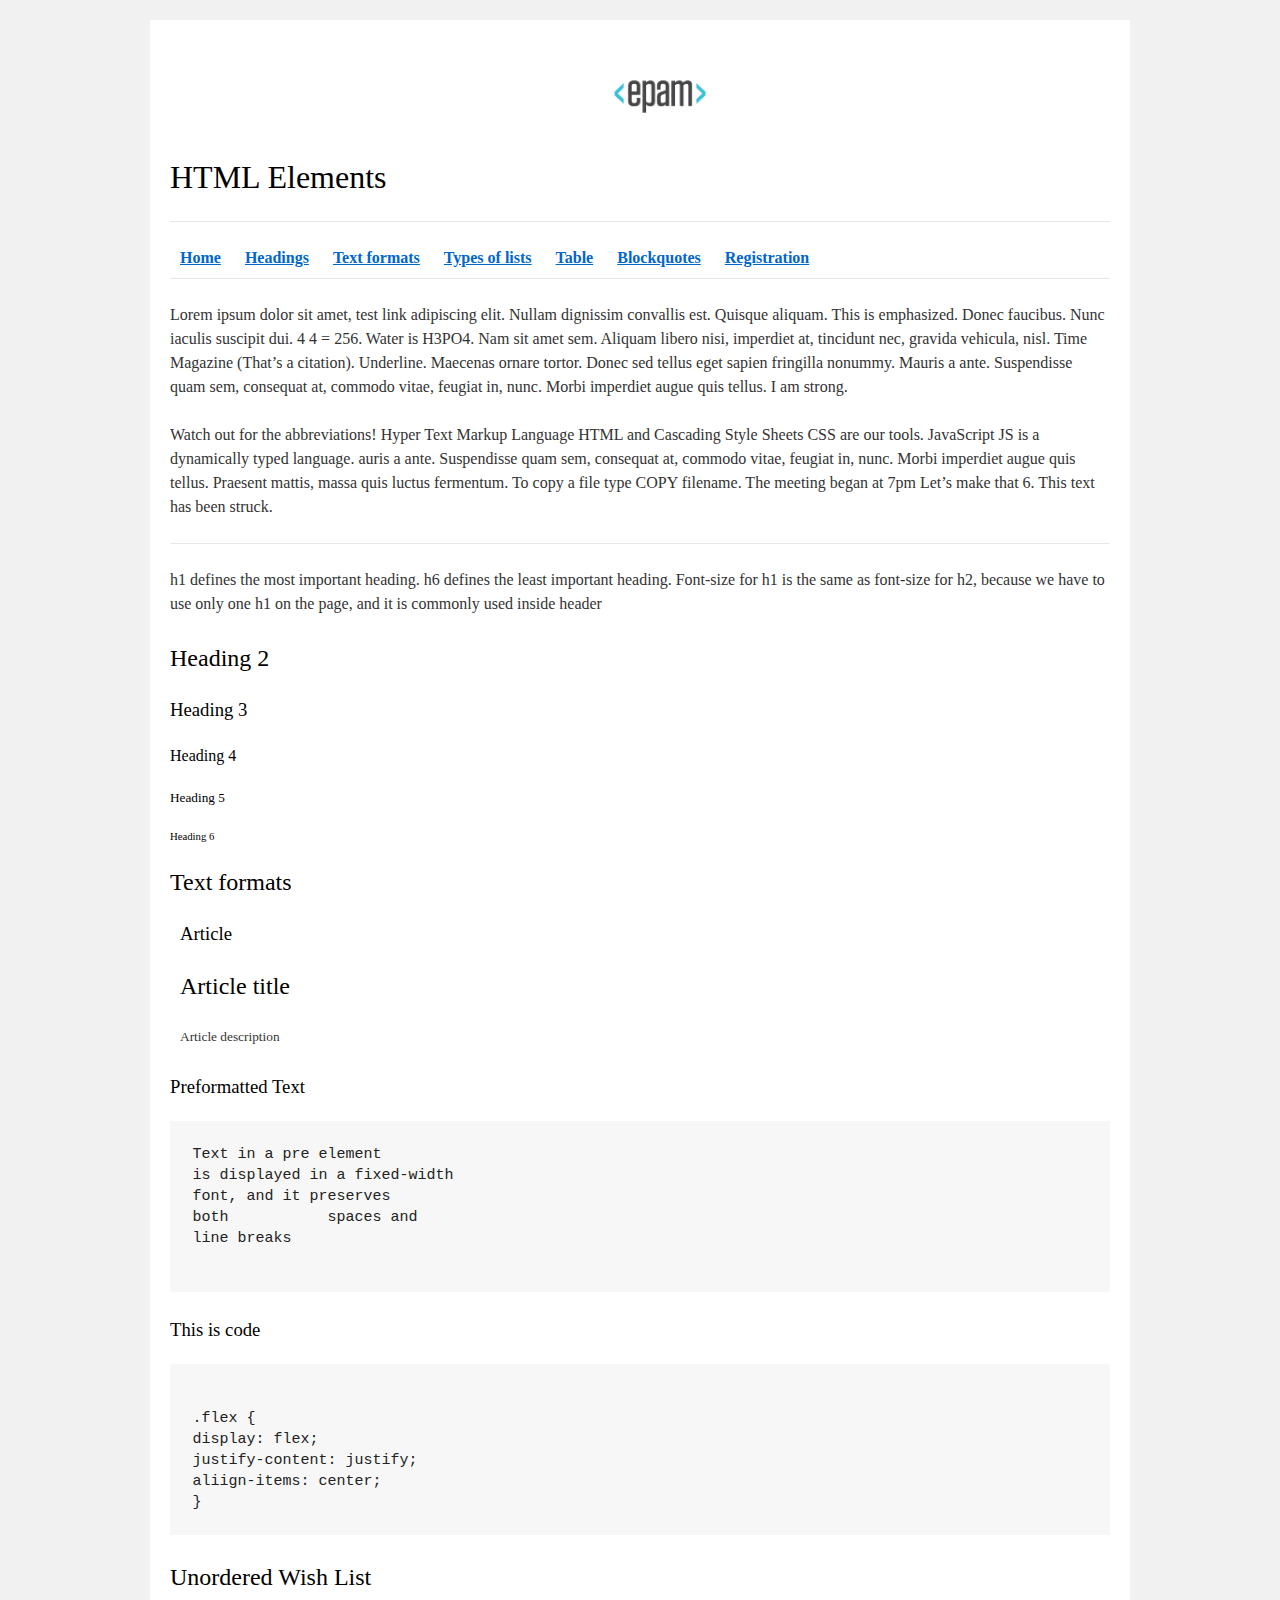
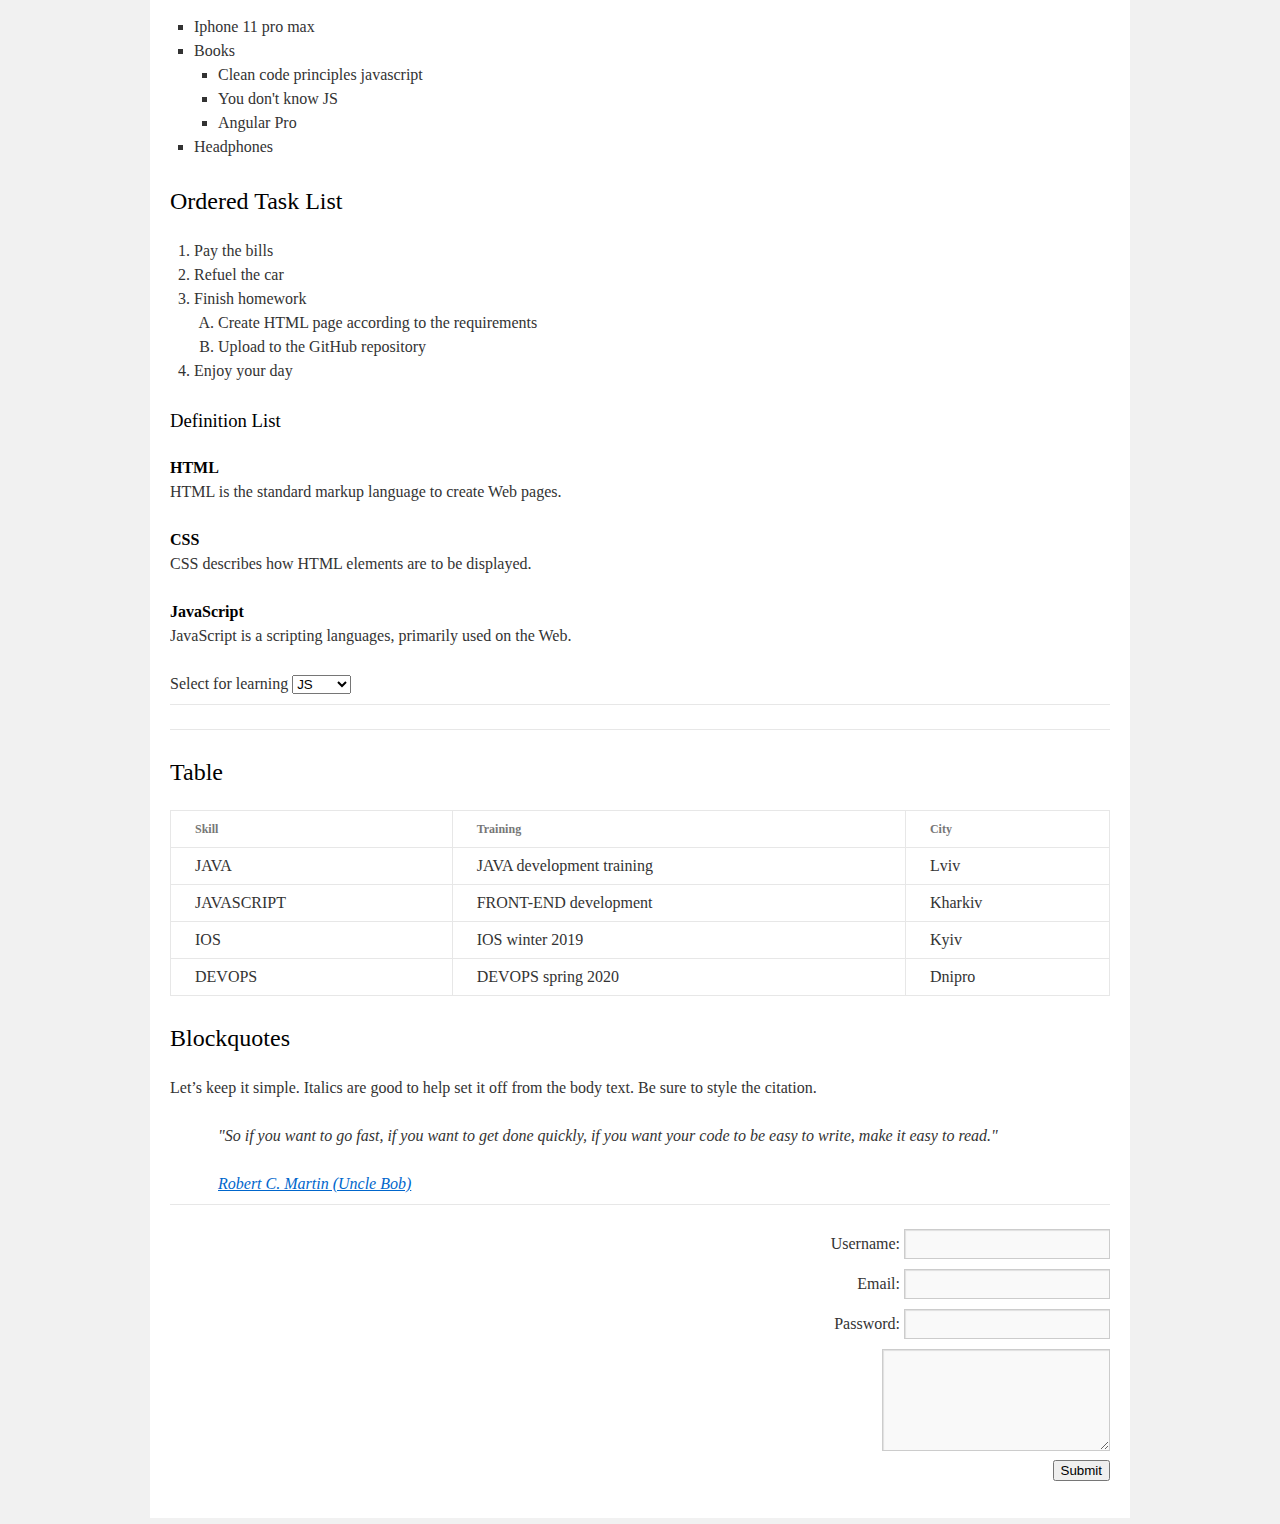
==== FL12_HW1/homework/index.html @ 39cb0911 "add form" ====
<!DOCTYPE html>
<html lang="en">

<head>
  <meta charset="utf-8">
  <title>HTML Basics</title>
  <link rel="stylesheet" href="style.css">
</head>

<body>
  <div id="wrapper">
    <div id="main">
      <div id="container">
        <div id="content" role="main">
          <!-- TODO: Content goes here -->
          <img src="logo.png" alt="logo">
          <h1>HTML Elements</h1>
          <hr>
          <nav>
            <a href="#"><b>Home</b></a>
            <a href="#"><b>Headings</b></a>
            <a href="#"><b>Text formats</b></a>
            <a href="#"><b>Types of lists</b></a>
            <a href="#"><b>Table</b></a>
            <a href="#"><b>Blockquotes</b></a>
            <a href="#"><b>Registration</b></a>
          </nav>
          <hr>
          <p>Lorem ipsum dolor sit amet,
            test link
            adipiscing elit.
            Nullam dignissim convallis est. Quisque aliquam.
            This is emphasized.
            Donec faucibus. Nunc iaculis suscipit dui. 4
            4 = 256.
            Water is H3PO4.
            Nam sit amet sem. Aliquam libero nisi, imperdiet at, tincidunt nec, gravida vehicula, nisl.
            Time Magazine
            (That’s a citation).
            Underline.
            Maecenas ornare tortor. Donec sed tellus eget sapien fringilla nonummy. Mauris a ante. Suspendisse quam sem,
            consequat at, commodo vitae, feugiat in, nunc. Morbi imperdiet augue quis tellus.
            I am strong.</p>
          <p>Watch out for the abbreviations!
            Hyper Text Markup Language HTML
            and
            Cascading Style Sheets CSS
            are our tools.
            JavaScript JS
            is a dynamically typed language.
            auris a ante. Suspendisse quam sem, consequat at, commodo vitae, feugiat in, nunc. Morbi imperdiet augue
            quis tellus. Praesent mattis, massa quis luctus fermentum. To copy a file type
            COPY
            filename.
            The meeting began at 7pm
            Let’s make that 6.
            This text has been struck.</p>
          <hr>
          <p>h1 defines the most important heading. h6 defines the least important heading. Font-size for h1 is the same
            as font-size for h2, because we have to use only one h1 on the page, and it is commonly used inside header
          </p>
          <h2>Heading 2</h2>
          <h3>Heading 3</h3>
          <h4>Heading 4</h4>
          <h5>Heading 5</h5>
          <h6>Heading 6</h6>
          <h2>Text formats</h2>
          <article>
            <h3>Article</h3>
            <h2>Article title</h2>
            <p><small>Article description</small></p>
          </article>
          <h3>Preformatted Text</h3>
          <pre>
Text in a pre element
is displayed in a fixed-width
font, and it preserves
both           spaces and
line breaks
                </pre>
          <h3>This is code</h3>
          <pre><samp>
.flex {
display: flex;
justify-content: justify;
aliign-items: center;
}
</samp></pre>
          <h2>Unordered Wish List</h2>
          <ul>
            <li>Iphone 11 pro max</li>
            <li>Books</li>
            <ul>
              <li>Clean code principles javascript</li>
              <li>You don't know JS</li>
              <li>Angular Pro</li>
            </ul>
            <li>Headphones</li>
          </ul>
          <h2>Ordered Task List</h2>
          <ol>
            <li>Pay the bills</li>
            <li>Refuel the car</li>
            <li>Finish homework</li>
            <ol type="A">
              <li>Create HTML page according to the requirements</li>
              <li>Upload to the GitHub repository</li>
            </ol>
            <li>Enjoy your day</li>
          </ol>
          <h3>Definition List</h3>
          <dl>
            <dt>HTML
            <dd>HTML is the standard markup language to create Web pages.
            <dt>CSS
            <dd>CSS describes how HTML elements are to be displayed.
            <dt>JavaScript
            <dd>JavaScript is a scripting languages, primarily used on the Web.
          </dl>
          <span>Select for learning</span>
          <select name="learning">
            <option value="JS" selected>JS</option>
            <option value="HTML">HTML</option>
            <option value="CSS">CSS</option>
          </select>
          <hr>
          <hr>
          <h2>Table</h2>
          <table border="1">
            <tr>
              <th>Skill</th>
              <th>Training</th>
              <th>City</th>
            </tr>
            <tr>
              <td>JAVA</td>
              <td>JAVA development training</td>
              <td>Lviv</td>
            </tr>
            <tr>
              <td>JAVASCRIPT</td>
              <td>FRONT-END development</td>
              <td>Kharkiv</td>
            </tr>
            <tr>
              <td>IOS</td>
              <td>IOS winter 2019</td>
              <td>Kyiv</td>
            </tr>
            <tr>
              <td>DEVOPS</td>
              <td>DEVOPS spring 2020</td>
              <td>Dnipro</td>
            </tr>
          </table>
          <h2>Blockquotes</h2>
          <p>Let’s keep it simple. Italics are good to help set it off from the body text. Be sure to style the
            citation.</p>
          <blockquote>
            <p>"So if you want to go fast, if you want to get done quickly, if you want your code to be easy to write,
              make it easy to read."</p>
            <a href="#">Robert C. Martin (Uncle Bob)</a>
          </blockquote>
          <hr>
          <form action="https://www.training.epam.ua/#!/Home" method="post">
            <label>Username:
              <input type="text" name="login">
            </label><br>
            <label>Email:
              <input type="email" name="email">
            </label><br>
            <label>Password:
              <input type="password" name="password">
            </label><br>
            <textarea name="text" rows="4" cols="23"></textarea><br>
            <button>Submit</button>
          </form>
        </div>
      </div>
    </div>
  </div>
</body>

</html>
---- FL12_HW1/homework/style.css ----
html,body,div,span,applet,object,iframe,h1,h2,h3,h4,h5,h6,p,blockquote,pre,a,abbr,acronym,address,big,cite,code,del,dfn,em,font,img,ins,kbd,q,s,samp,small,strike,strong,sub,sup,tt,var,b,u,i,center,dl,dt,dd,ol,ul,li,fieldset,form,label,legend,table,caption,tbody,tfoot,thead,tr,th,td{background:transparent;border:0;margin:0;padding:0;vertical-align:baseline}body{line-height:1}h1,h2,h3,h4,h5,h6{clear:both;font-weight:normal}ol,ul{list-style:none}blockquote{quotes:none}blockquote:before,blockquote:after{content:'';content:none}del{text-decoration:line-through}table{border-collapse:collapse;border-spacing:0}a img{border:0}#container{float:left;margin:0 -240px 0 0;width:100%}#primary,#secondary{float:right;overflow:hidden;width:220px}#secondary{clear:right}#footer{clear:both;width:100%}.one-column #content{margin:0 auto;width:640px}.single-attachment #content{margin:0 auto;width:900px}body,input,textarea,.page-title span,.pingback a.url{font-family:Georgia,"Bitstream Charter",serif}h3#comments-title,h3#reply-title,#access .menu,#access div.menu ul,#cancel-comment-reply-link,.form-allowed-tags,#site-info,#site-title,#wp-calendar,.comment-meta,.comment-body tr th,.comment-body thead th,.entry-content label,.entry-content tr th,.entry-content thead th,.entry-meta,.entry-title,.entry-utility,#respond label,.navigation,.page-title,.pingback p,.reply,.widget-title,.wp-caption-text{font-family:"Helvetica Neue",Arial,Helvetica,"Nimbus Sans L",sans-serif}input[type="submit"]{font-family:"Helvetica Neue",Arial,Helvetica,"Nimbus Sans L",sans-serif}pre{font-family:"Courier 10 Pitch",Courier,monospace}code{font-family:Monaco,Consolas,"Andale Mono","DejaVu Sans Mono",monospace}#access .menu-header,div.menu,#colophon,#branding,#main,#wrapper{margin:0 auto;width:940px}#wrapper{background:#fff;margin-top:20px;padding:0 20px}#footer-widget-area{overflow:hidden}#footer-widget-area .widget-area{float:left;margin-right:20px;width:220px}#footer-widget-area #fourth{margin-right:0}#site-info{float:left;font-size:14px;font-weight:bold;width:700px}#site-generator{float:right;width:220px}body{background:#f1f1f1}body,input,textarea{color:#666;font-size:12px;line-height:18px}hr{background-color:#e7e7e7;border:0;clear:both;height:1px;margin-bottom:18px}p{margin-bottom:18px}ul{list-style:square;margin:0 0 18px 1.5em}ol{list-style:decimal;margin:0 0 18px 1.5em}ol ol{list-style:upper-alpha}ol ol ol{list-style:lower-roman}ol ol ol ol{list-style:lower-alpha}ul ul,ol ol,ul ol,ol ul{margin-bottom:0}dl{margin:0 0 24px 0}dt{font-weight:bold}dd{margin-bottom:18px}strong{font-weight:bold}cite,em,i{font-style:italic}big{font-size:131.25%}ins{background:#ffc;text-decoration:none}blockquote{font-style:italic;padding:0 3em}blockquote cite,blockquote em,blockquote i{font-style:normal}pre{background:#f7f7f7;color:#222;line-height:18px;margin-bottom:18px;overflow:auto;padding:1.5em}abbr,acronym{cursor:help}sup,sub{height:0;line-height:1;position:relative;vertical-align:baseline}sup{bottom:1ex}sub{top:.5ex}small{font-size:smaller}input{margin-bottom:10px}input[type="text"],input[type="password"],input[type="email"],input[type="url"],input[type="number"],textarea{background:#f9f9f9;border:1px solid #ccc;box-shadow:inset 1px 1px 1px rgba(0,0,0,0.1);-moz-box-shadow:inset 1px 1px 1px rgba(0,0,0,0.1);-webkit-box-shadow:inset 1px 1px 1px rgba(0,0,0,0.1);padding:2px}a:link{color:#06c}a:visited{color:#743399}a:active,a:hover{color:#ff4b33}.screen-reader-text{clip:rect(1px,1px,1px,1px);overflow:hidden;position:absolute !important;height:1px;width:1px}#header{padding:30px 0 0 0}#site-title{float:left;font-size:30px;line-height:36px;margin:0 0 18px 0;width:700px}#site-title a{color:#000;font-weight:bold;text-decoration:none}#site-description{color:#000;clear:right;float:right;font-style:italic;margin:15px 0 18px 0;opacity:.65;width:220px}#branding img{border-top:4px solid #000;border-bottom:1px solid #000;display:block;float:left}#access{background:#000;display:block;float:left;margin:0 auto;width:940px}#access .menu-header,div.menu{font-size:13px;margin-left:12px;width:928px}#access .menu-header ul,div.menu ul{list-style:none;margin:0}#access .menu-header li,div.menu li{float:left;position:relative}#access a{color:#aaa;display:block;line-height:38px;padding:0 10px;text-decoration:none}#access ul ul{box-shadow:0 3px 3px rgba(0,0,0,0.2);-moz-box-shadow:0 3px 3px rgba(0,0,0,0.2);-webkit-box-shadow:0 3px 3px rgba(0,0,0,0.2);display:none;position:absolute;top:38px;left:0;float:left;width:180px;z-index:99999}#access ul ul li{min-width:180px}#access ul ul ul{left:100%;top:0}#access ul ul a{background:#333;line-height:1em;padding:10px;width:160px;height:auto}#access li:hover>a,#access ul ul:hover>a{background:#333;color:#fff}#access ul li:hover>ul{display:block}#access ul li.current_page_item>a,#access ul li.current_page_ancestor>a,#access ul li.current-menu-ancestor>a,#access ul li.current-menu-item>a,#access ul li.current-menu-parent>a{color:#fff}* html #access ul li.current_page_item a,* html #access ul li.current_page_ancestor a,* html #access ul li.current-menu-ancestor a,* html #access ul li.current-menu-item a,* html #access ul li.current-menu-parent a,* html #access ul li a:hover{color:#fff}#main{clear:both;overflow:hidden;padding:40px 0 0 0}#content{margin-bottom:36px}#content,#content input,#content textarea{color:#333;font-size:16px;line-height:24px}#content p,#content ul,#content ol,#content dd,#content pre,#content hr{margin-bottom:24px}#content ul ul,#content ol ol,#content ul ol,#content ol ul{margin-bottom:0}#content pre,#content kbd,#content tt,#content var{font-size:15px;line-height:21px}#content code{font-size:13px}#content dt,#content th{color:#000}#content h1,#content h2,#content h3,#content h4,#content h5,#content h6{color:#000;line-height:1.5em;margin:0 0 20px 0}#content table{border:1px solid #e7e7e7;margin:0 -1px 24px 0;text-align:left;width:100%}#content tr th,#content thead th{color:#777;font-size:12px;font-weight:bold;line-height:18px;padding:9px 24px;border-right:1px solid #e7e7e7}#content tr td{border-top:1px solid #e7e7e7;padding:6px 24px;border-right:1px solid #e7e7e7}#content tr.odd td{background:#f2f7fc}.hentry{margin:0 0 48px 0}.home .sticky{background:#f2f7fc;border-top:4px solid #000;margin-left:-20px;margin-right:-20px;padding:18px 20px}.single .hentry{margin:0 0 36px 0}.page-title{color:#000;font-size:14px;font-weight:bold;margin:0 0 36px 0}.page-title span{color:#333;font-size:16px;font-style:italic;font-weight:normal}.page-title a:link,.page-title a:visited{color:#777;text-decoration:none}.page-title a:active,.page-title a:hover{color:#ff4b33}#content .entry-title{color:#000;font-size:21px;font-weight:bold;line-height:1.3em;margin-bottom:0}.entry-title a:link,.entry-title a:visited{color:#000;text-decoration:none}.entry-title a:active,.entry-title a:hover{color:#ff4b33}.entry-meta{color:#777;font-size:12px}.entry-meta abbr,.entry-utility abbr{border:0}.entry-meta abbr:hover,.entry-utility abbr:hover{border-bottom:1px dotted #666}.single-author .by-author{position:absolute !important;clip:rect(1px 1px 1px 1px);clip:rect(1px,1px,1px,1px)}.entry-content,.entry-summary{clear:both;padding:12px 0 0 0}.entry-content .more-link{white-space:nowrap}#content .entry-summary p:last-child{margin-bottom:12px}.entry-content fieldset{border:1px solid #e7e7e7;margin:0 0 24px 0;padding:24px}.entry-content fieldset legend{background:#fff;color:#000;font-weight:bold;padding:0 24px}.entry-content input{margin:0 0 24px 0}.entry-content input.file,.entry-content input.button{margin-right:24px}.entry-content label{color:#777;font-size:12px}.entry-content select{margin:0 0 24px 0}.entry-content sup,.entry-content sub{font-size:10px}.entry-content blockquote.left{float:left;margin-left:0;margin-right:24px;text-align:right;width:33%}.entry-content blockquote.right{float:right;margin-left:24px;margin-right:0;text-align:left;width:33%}.page-link{clear:both;color:#000;font-weight:bold;line-height:48px;word-spacing:.5em}.page-link a:link,.page-link a:visited{background:#f1f1f1;color:#333;font-weight:normal;padding:.5em .75em;text-decoration:none}.home .sticky .page-link a{background:#d9e8f7}.page-link a:active,.page-link a:hover{color:#ff4b33}body.page .edit-link{clear:both;display:block}#entry-author-info{background:#f2f7fc;border-top:4px solid #000;clear:both;font-size:14px;line-height:20px;margin:24px 0;overflow:hidden;padding:18px 20px}#entry-author-info #author-avatar{background:#fff;border:1px solid #e7e7e7;float:left;height:60px;margin:0 -104px 0 0;padding:11px}#entry-author-info #author-description{float:left;margin:0 0 0 104px}#entry-author-info h2{color:#000;font-size:100%;font-weight:bold;margin-bottom:0}.entry-utility{clear:both;color:#777;font-size:12px;line-height:18px}.entry-meta a,.entry-utility a{color:#777}.entry-meta a:hover,.entry-utility a:hover{color:#ff4b33}#content .video-player{padding:0}.format-standard .wp-video,.format-standard .wp-audio-shortcode,.format-audio .wp-audio-shortcode,.format-standard .video-player{margin-bottom:24px}.home #content .format-aside p,.home #content .category-asides p{font-size:14px;line-height:20px;margin-bottom:10px;margin-top:0}.format-gallery .size-thumbnail img,.category-gallery .size-thumbnail img{border:10px solid #f1f1f1;margin-bottom:0}.format-gallery .gallery-thumb,.category-gallery .gallery-thumb{float:left;margin-right:20px;margin-top:-4px}.home #content .format-gallery .entry-utility,.home #content .category-gallery .entry-utility{padding-top:4px}.attachment .entry-content .entry-caption{font-size:140%;margin-top:24px}.attachment .entry-content .nav-previous a:before{content:'\2190\00a0'}.attachment .entry-content .nav-next a:after{content:'\00a0\2192'}#content img.size-auto,#content img.size-full,#content img.size-large,#content img.size-medium,#content .entry-attachment img,#content .widget-container img{max-width:100%;height:auto}#ie8 #content img.size-auto,#ie8 #content img.size-full,#ie8 #content img.size-large,#ie8 #content img.size-medium,#ie8 #content .entry-attachment img{width:auto}.alignleft,img.alignleft{display:inline;float:left;margin-right:24px;margin-top:4px}.alignright,img.alignright{display:inline;float:right;margin-left:24px;margin-top:4px}.aligncenter,img.aligncenter{clear:both;display:block;margin-left:auto;margin-right:auto}img.alignleft,img.alignright,img.aligncenter{margin-bottom:12px}.wp-caption{background:#f1f1f1;line-height:18px;margin-bottom:20px;max-width:100%;padding:4px;text-align:center}.wp-caption img{margin:5px 5px 0;max-width:622px}.wp-caption p.wp-caption-text{color:#777;font-size:12px;margin:5px}.wp-smiley{margin:0}.gallery{margin:0 auto 18px}.gallery .gallery-item{float:left;margin-top:0;text-align:center}.gallery-columns-1 .gallery-item{width:100%}.gallery-columns-2 .gallery-item{width:50%}.gallery-columns-3 .gallery-item{width:33%}.gallery-columns-4 .gallery-item{width:25%}.gallery-columns-5 .gallery-item{width:20%}.gallery-columns-6 .gallery-item{width:16%}.gallery-columns-7 .gallery-item{width:14%}.gallery-columns-8 .gallery-item{width:12%}.gallery-columns-9 .gallery-item{width:11%}.gallery-columns-1 img{max-width:620px}.gallery-columns-2 img{max-width:288px}.gallery-columns-3 img{max-width:177px}.gallery-columns-4 img{max-width:122px}.gallery-columns-5 img{max-width:88px}.gallery-columns-6 img{max-width:66px}.gallery-columns-7 img{max-width:50px}.gallery-columns-8 img{max-width:39px}.gallery-columns-9 img{max-width:29px}.gallery-item img{height:auto}.gallery-columns-2 .attachment-medium{max-width:92%;height:auto}.gallery-columns-4 .attachment-thumbnail{max-width:84%;height:auto}.gallery .gallery-caption{color:#777;font-size:12px;margin:0 0 12px}.gallery dl{margin:0}.gallery img{border:10px solid #f1f1f1}.gallery br+br{display:none}#content .entry-attachment img{display:block;margin:0 auto}.navigation{color:#777;font-size:12px;line-height:18px;overflow:hidden}.navigation a:link,.navigation a:visited{color:#777;text-decoration:none}.navigation a:active,.navigation a:hover{color:#ff4b33}.nav-previous{float:left;width:50%}.nav-next{float:right;text-align:right;width:50%}#nav-above{margin:0 0 18px 0}#nav-above{display:none}.paged #nav-above,.single #nav-above{display:block}#nav-below{margin:-18px 0 0 0}#comments{clear:both}#comments .navigation{padding:0 0 18px 0}h3#comments-title,h3#reply-title{color:#000;font-size:20px;font-weight:bold;margin-bottom:0}h3#comments-title{padding:24px 0}.commentlist{list-style:none;margin:0}.commentlist li.comment{border-bottom:1px solid #e7e7e7;line-height:24px;margin:0 0 24px 0;padding:0 0 0 56px;position:relative}.commentlist li:last-child{border-bottom:0;margin-bottom:0}#comments .comment-body ul,#comments .comment-body ol{margin-bottom:18px}#comments .comment-body p:last-child{margin-bottom:6px}#comments .comment-body blockquote p:last-child{margin-bottom:24px}.commentlist ol{list-style:decimal}.commentlist .avatar{position:absolute;top:4px;left:0}.comment-author cite{color:#000;font-style:normal;font-weight:bold}.comment-author .says{font-style:italic}.comment-meta{font-size:12px;margin:0 0 18px 0}.comment-meta a:link,.comment-meta a:visited{color:#777;text-decoration:none}.comment-meta a:active,.comment-meta a:hover{color:#ff4b33}.commentlist .bypostauthor>div{background:#f2f7fc;border-top:4px solid #000;margin-bottom:10px;padding:10px 0 0 20px}.reply{font-size:12px;padding:0 0 24px 0}.reply a,a.comment-edit-link{color:#777}.reply a:hover,a.comment-edit-link:hover{color:#ff4b33}.commentlist .children{list-style:none;margin:0}.commentlist .children li{border:0;margin:0}.nopassword,.nocomments{display:none}#comments .pingback{border-bottom:1px solid #e7e7e7;margin-bottom:18px;padding-bottom:18px}.commentlist li.comment+li.pingback{margin-top:-6px}#comments .pingback p{color:#777;display:block;font-size:12px;line-height:18px;margin:0}#comments .pingback .url{font-size:13px;font-style:italic}input[type="submit"]{color:#333}form{text-align:right}input{width:200px}#respond{border-top:1px solid #e7e7e7;margin:24px 0;overflow:hidden;position:relative}#respond p{margin:0}#respond .comment-notes{margin-bottom:1em}.form-allowed-tags{line-height:1em}.children #respond{margin:0 48px 0 0}h3#reply-title{margin:18px 0}#comments-list #respond{margin:0 0 18px 0}#comments-list ul #respond{margin:0}#cancel-comment-reply-link{font-size:12px;font-weight:normal;line-height:18px}#respond .required{color:#ff4b33;font-weight:bold}#respond label{color:#777;font-size:12px}#respond input{margin:0 0 9px;width:98%}#respond textarea{width:98%}#respond .form-allowed-tags{color:#777;font-size:12px;line-height:18px}#respond .form-allowed-tags code{font-size:11px}#respond .form-submit{margin:12px 0}#respond .form-submit input{font-size:14px;width:auto}.widget-area ul{list-style:none;margin-left:0}.widget-area ul ul{list-style:square;margin-left:1.3em}.widget-area select{max-width:100%}.widget_search #s{width:60%}.widget_search label{display:none}.widget-container{word-wrap:break-word;-webkit-hyphens:auto;-moz-hyphens:auto;hyphens:auto;margin:0 0 18px 0}.widget-container .wp-caption img{margin:auto}.widget-container.widget_image .wp-caption{width:auto}.widget-container.widget_image .wp-caption img{margin-left:-8px}.widget-title{color:#222;font-size:14px;font-weight:bold}.widget-area a:link,.widget-area a:visited{text-decoration:none}.widget-area a:active,.widget-area a:hover{text-decoration:underline}.widget-area .entry-meta{font-size:11px}#wp_tag_cloud div{line-height:1.6em}#wp-calendar{width:100%}#wp-calendar caption{color:#222;font-size:14px;font-weight:bold;padding-bottom:4px;text-align:left}#wp-calendar thead{font-size:11px}#wp-calendar tbody{color:#aaa}#wp-calendar tbody td{background:#f5f5f5;border:1px solid #fff;padding:3px 0 2px;text-align:center}#wp-calendar tbody .pad{background:0}#wp-calendar tfoot #next{text-align:right}.widget_rss a.rsswidget{color:#000}.widget_rss a.rsswidget:hover{color:#ff4b33}.widget_rss .widget-title img{width:11px;height:11px}#main .widget-area ul{margin-left:0;padding:0 20px 0 0}#main .widget-area ul ul{border:0;margin-left:1.3em;padding:0}#main .widget-container.music-player ul{margin:0}#footer{margin-bottom:20px}#colophon{border-top:4px solid #000;margin-top:-4px;overflow:hidden;padding:18px 0}#site-info{font-weight:bold}#site-info a{color:#000;text-decoration:none}#site-generator{font-style:italic;position:relative}#site-generator a{background:url(images/wordpress.png) center left no-repeat;color:#666;display:inline-block;line-height:16px;padding-left:20px;text-decoration:none}#site-generator a:hover{text-decoration:underline}img#wpstats{display:block;margin:0 auto 10px}pre{-webkit-text-size-adjust:140%}code{-webkit-text-size-adjust:160%}#access,.entry-meta,.entry-utility,.navigation,.widget-area{-webkit-text-size-adjust:120%}#site-description{-webkit-text-size-adjust:none}@media print{body{background:none !important}#wrapper{clear:both !important;display:block !important;float:none !important;position:relative !important}#header{border-bottom:2pt solid #000;padding-bottom:18pt}#colophon{border-top:2pt solid #000}#site-title,#site-description{float:none;line-height:1.4em;margin:0;padding:0}#site-title{font-size:13pt}.entry-content{font-size:14pt;line-height:1.6em}.entry-title{font-size:21pt}#access,#branding img,#respond,.comment-edit-link,.edit-link,.navigation,.page-link,.widget-area{display:none !important}#container,#header,#footer{margin:0;width:100%}#content,.one-column #content{margin:24pt 0 0;width:100%}.wp-caption p{font-size:11pt}#site-info,#site-generator{float:none;width:auto}#colophon{width:auto}img#wpstats{display:none}#site-generator a{margin:0;padding:0}#entry-author-info{border:1px solid #e7e7e7}#main{display:inline}.home .sticky{border:0}}img{width:140px;vertical-align:middle;display:block;margin:0 auto;margin-left:calc(50% - 50px);margin-bottom:20px}nav>a{padding:10px;color:#0279c1}nav>a b:hover{color:#00527a}nav>a:visited{color:#0279c1}article{padding-left:10px}footer{margin-top:20px;padding:40px 20px;text-align:center;background:#3333}
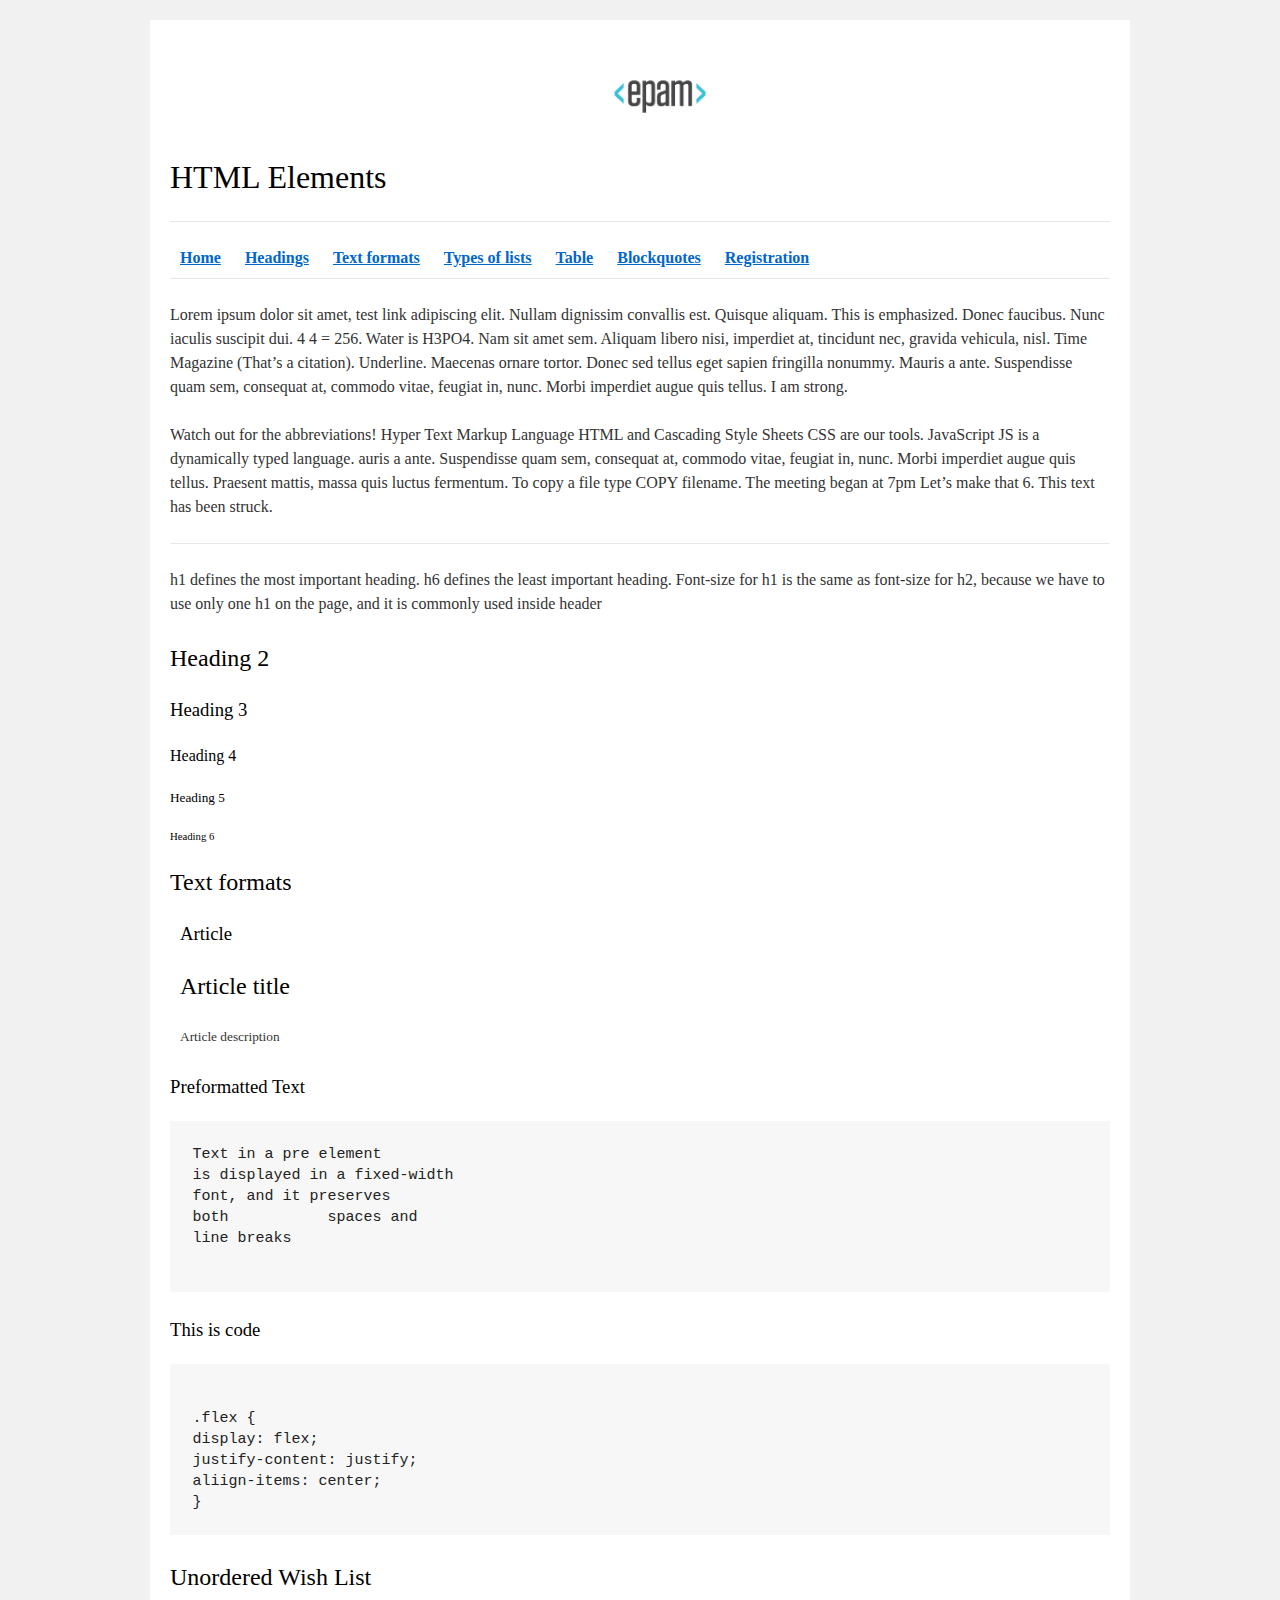
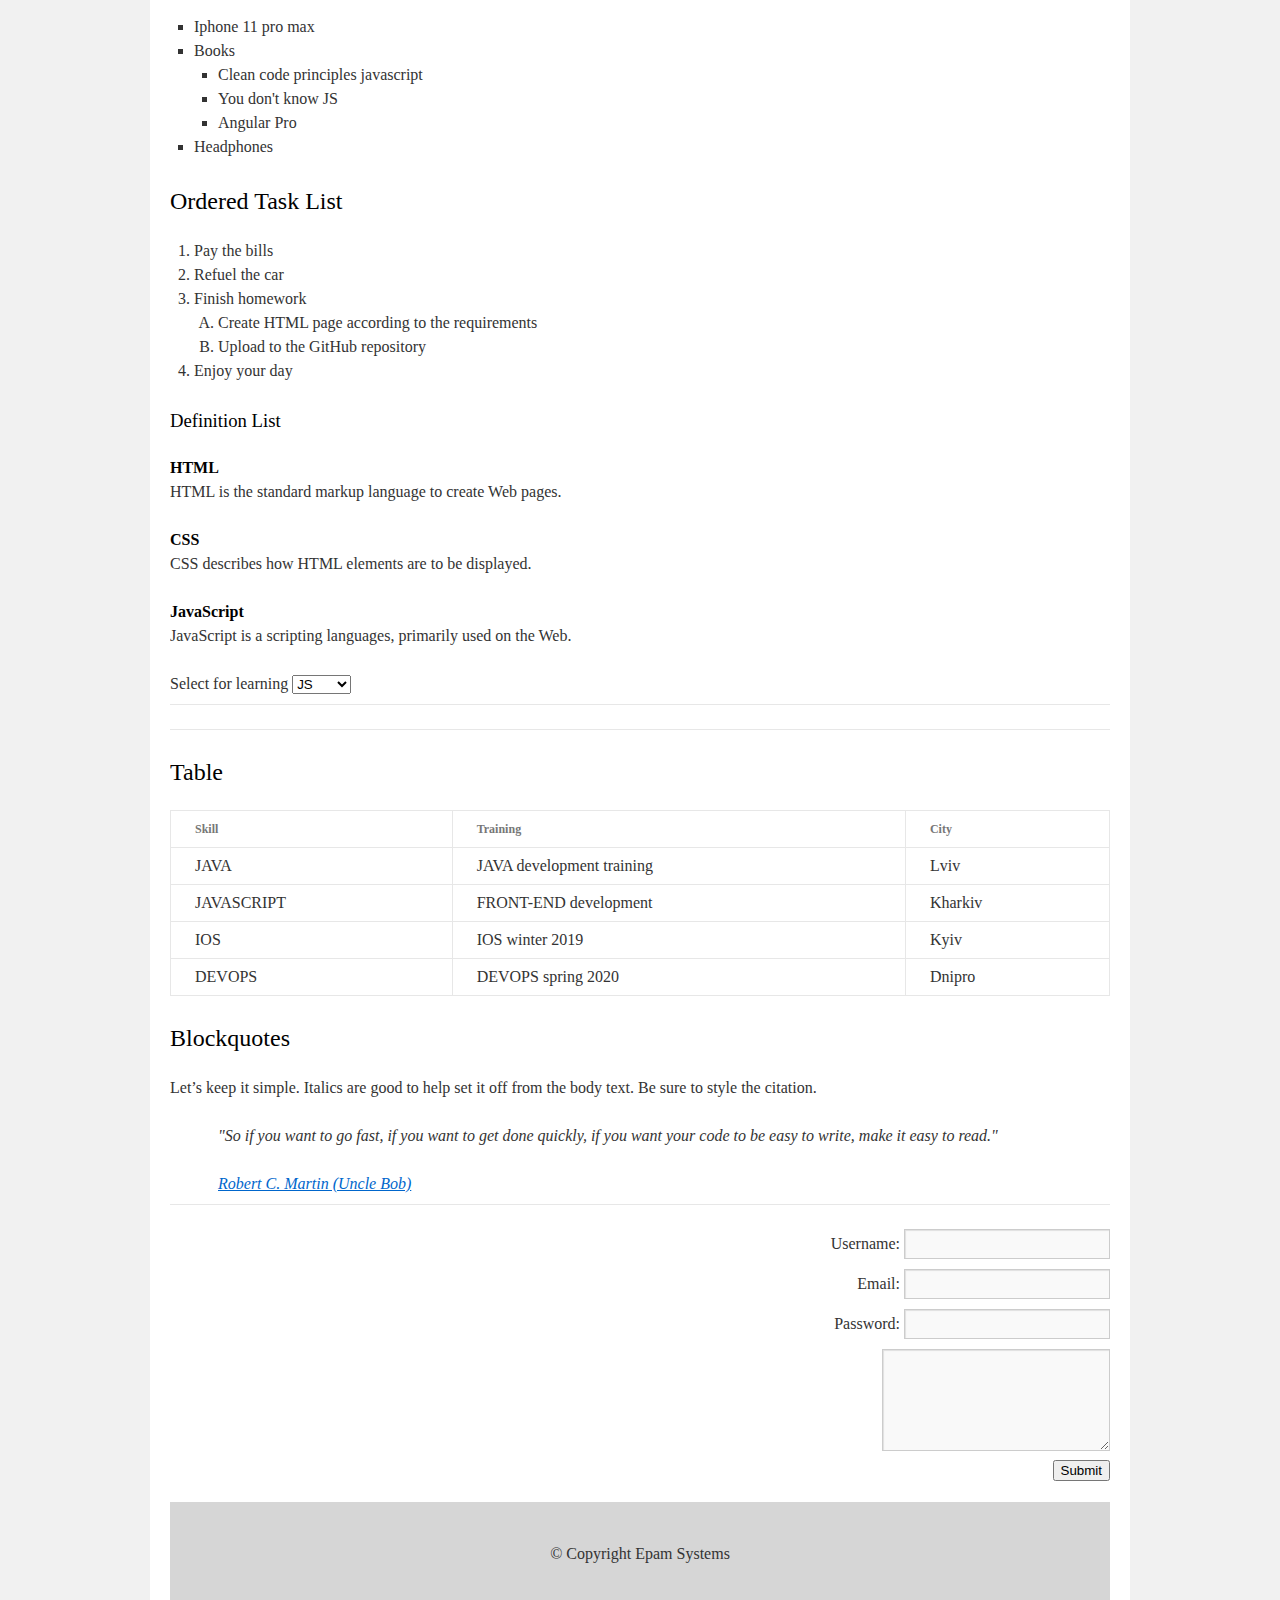
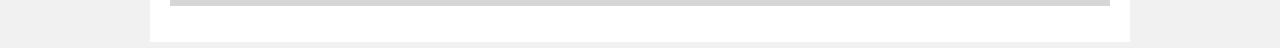
==== commit 9913377a: "add footer" ====
--- a/FL12_HW1/homework/index.html
+++ b/FL12_HW1/homework/index.html
@@ -175,6 +175,9 @@
             <textarea name="text" rows="4" cols="23"></textarea><br>
             <button>Submit</button>
           </form>
+          <footer>
+            <div>&copy Copyright Epam Systems</div>
+          </footer>
         </div>
       </div>
     </div>
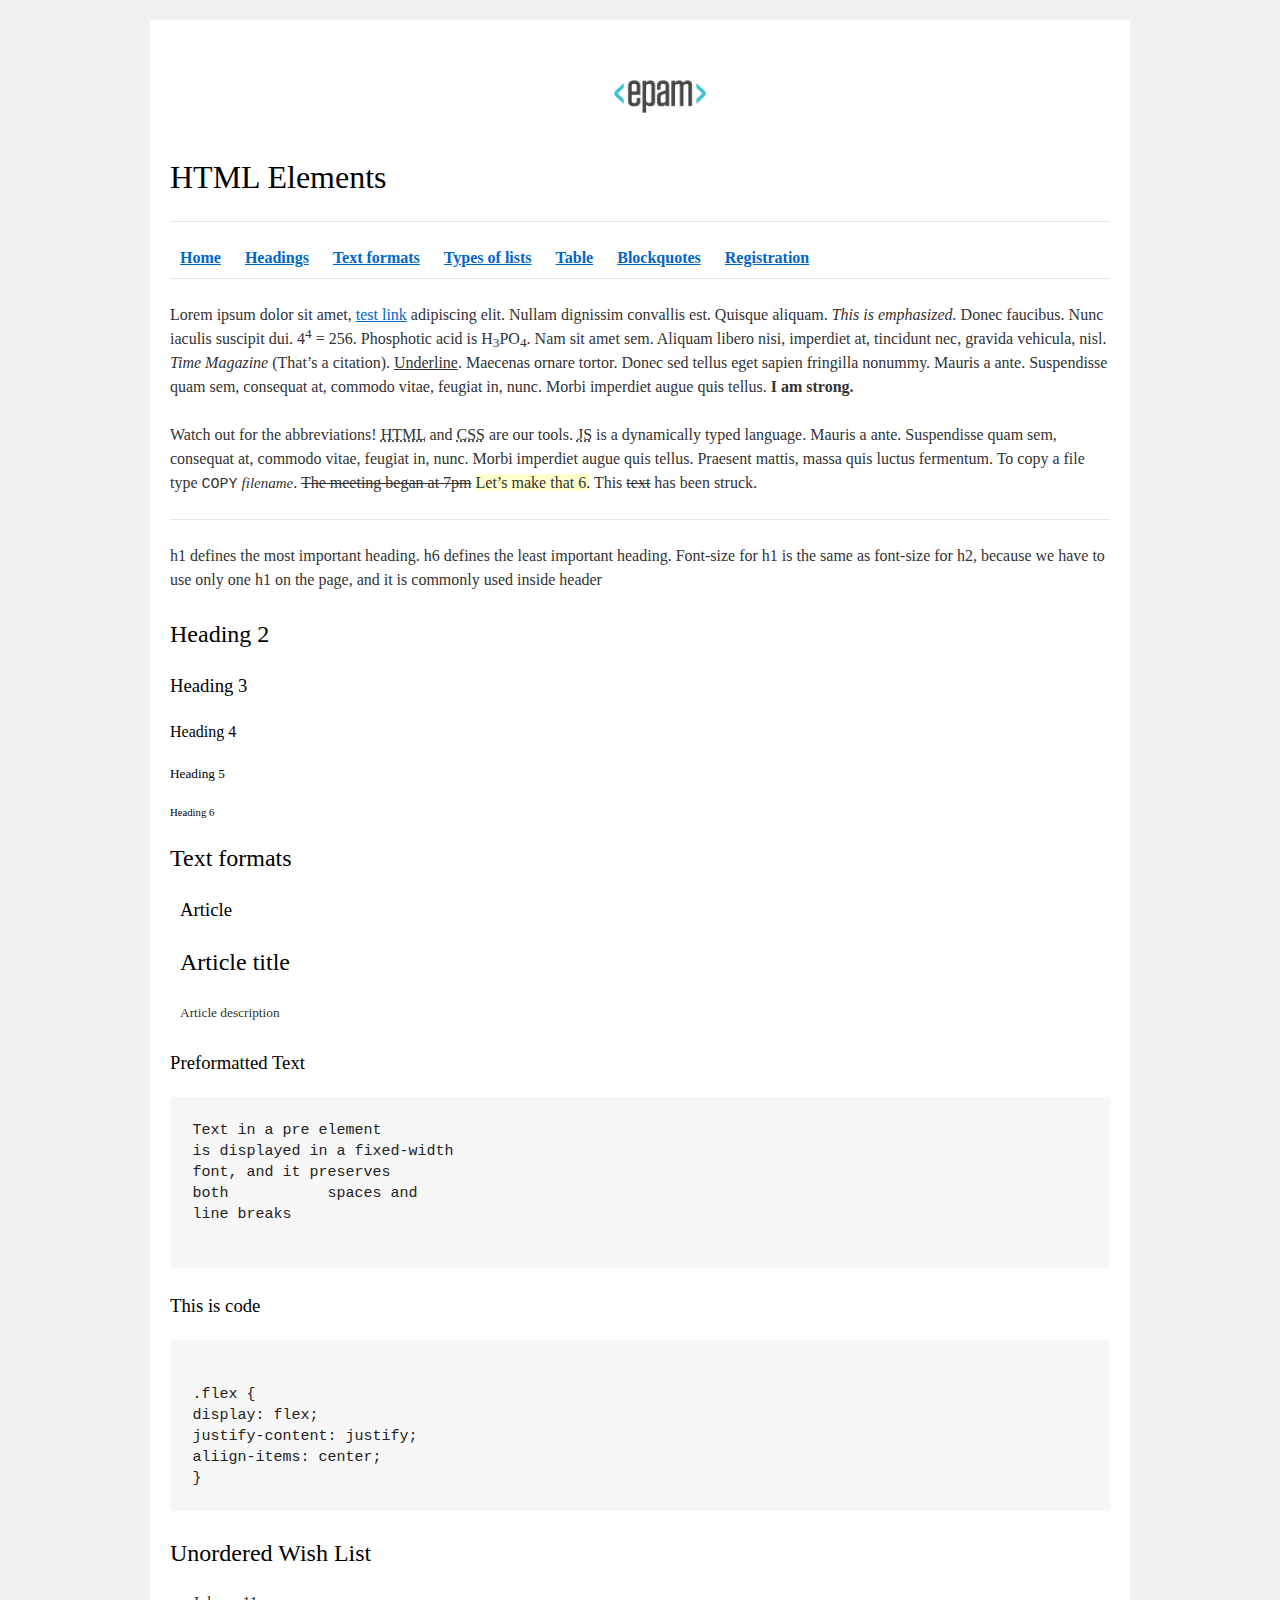
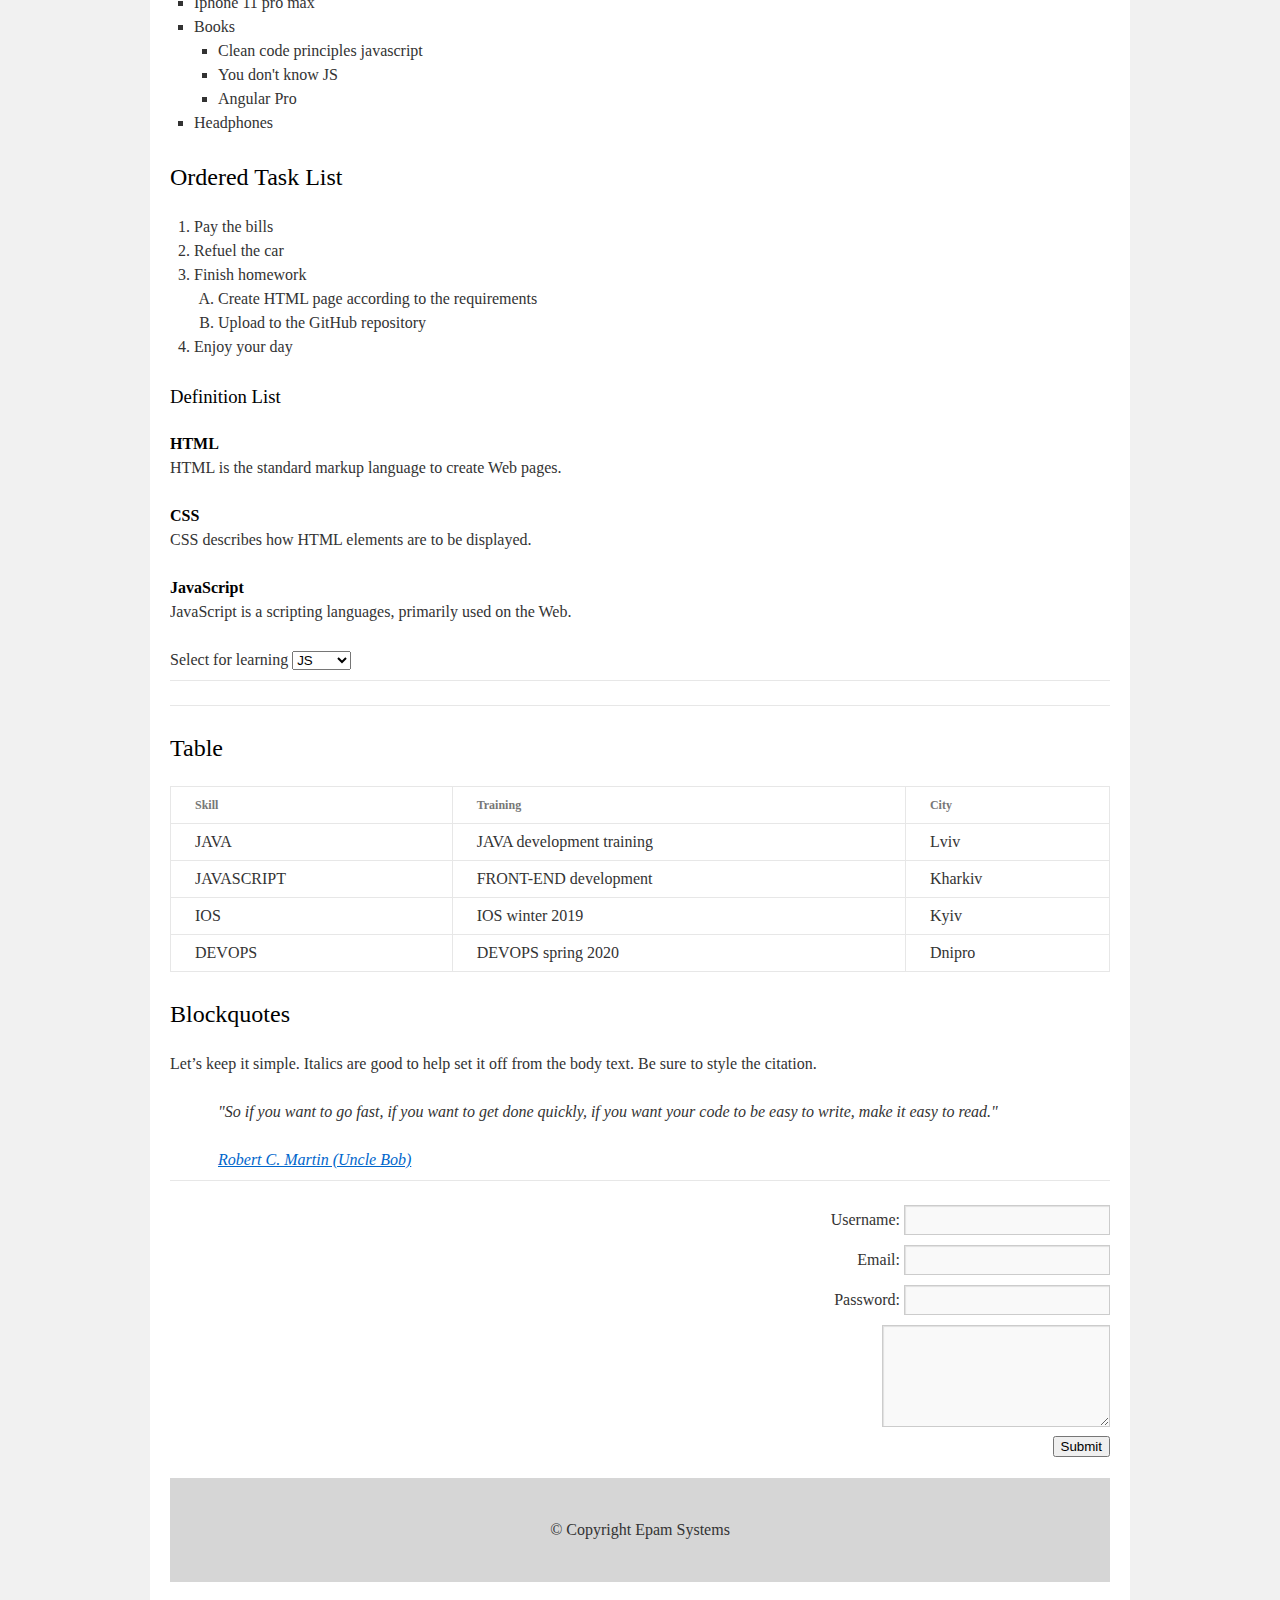
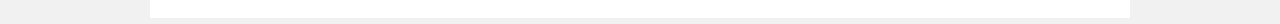
==== commit 23563b61: "fixed formatting" ====
--- a/FL12_HW1/homework/index.html
+++ b/FL12_HW1/homework/index.html
@@ -17,46 +17,27 @@
           <h1>HTML Elements</h1>
           <hr>
           <nav>
-            <a href="#"><b>Home</b></a>
-            <a href="#"><b>Headings</b></a>
-            <a href="#"><b>Text formats</b></a>
-            <a href="#"><b>Types of lists</b></a>
-            <a href="#"><b>Table</b></a>
-            <a href="#"><b>Blockquotes</b></a>
-            <a href="#"><b>Registration</b></a>
+            <a href="#home"><b>Home</b></a>
+            <a href="#headings"><b>Headings</b></a>
+            <a href="#formats"><b>Text formats</b></a>
+            <a href="#lists"><b>Types of lists</b></a>
+            <a href="#table"><b>Table</b></a>
+            <a href="#cites"><b>Blockquotes</b></a>
+            <a href="#form"><b>Registration</b></a>
           </nav>
           <hr>
-          <p>Lorem ipsum dolor sit amet,
-            test link
-            adipiscing elit.
-            Nullam dignissim convallis est. Quisque aliquam.
-            This is emphasized.
-            Donec faucibus. Nunc iaculis suscipit dui. 4
-            4 = 256.
-            Water is H3PO4.
+          <p>Lorem ipsum dolor sit amet, <a href="#">test link</a> adipiscing elit.
+            Nullam dignissim convallis est. Quisque aliquam.<em> This is emphasized.</em>
+            Donec faucibus. Nunc iaculis suscipit dui. 4<sup>4</sup> = 256. Phosphotic acid is H<sub>3</sub>PO<sub>4</sub>.
             Nam sit amet sem. Aliquam libero nisi, imperdiet at, tincidunt nec, gravida vehicula, nisl.
-            Time Magazine
-            (That’s a citation).
-            Underline.
+            <i>Time Magazine</i> (That’s a citation). <u>Underline</u>.
             Maecenas ornare tortor. Donec sed tellus eget sapien fringilla nonummy. Mauris a ante. Suspendisse quam sem,
             consequat at, commodo vitae, feugiat in, nunc. Morbi imperdiet augue quis tellus.
-            I am strong.</p>
-          <p>Watch out for the abbreviations!
-            Hyper Text Markup Language HTML
-            and
-            Cascading Style Sheets CSS
-            are our tools.
-            JavaScript JS
-            is a dynamically typed language.
-            auris a ante. Suspendisse quam sem, consequat at, commodo vitae, feugiat in, nunc. Morbi imperdiet augue
-            quis tellus. Praesent mattis, massa quis luctus fermentum. To copy a file type
-            COPY
-            filename.
-            The meeting began at 7pm
-            Let’s make that 6.
-            This text has been struck.</p>
+            <strong>I am strong.</strong></p>
+          <p>Watch out for the abbreviations! <abbr title="Hyper Text Markup Language">HTML</abbr> and <abbr title="Cascading Style Sheets">CSS</abbr> are our tools. <abbr title="JavaScript">JS</abbr> is a dynamically typed language. Mauris a ante. Suspendisse quam sem, consequat at, commodo vitae, feugiat in, nunc. Morbi imperdiet augue
+            quis tellus. Praesent mattis, massa quis luctus fermentum. To copy a file type <kbd>COPY</kbd> <var>filename</var>. <del>The meeting began at 7pm</del> <ins>Let’s make that 6.</ins> This <s>text</s> has been struck.</p>
           <hr>
-          <p>h1 defines the most important heading. h6 defines the least important heading. Font-size for h1 is the same
+          <p id="headings">h1 defines the most important heading. h6 defines the least important heading. Font-size for h1 is the same
             as font-size for h2, because we have to use only one h1 on the page, and it is commonly used inside header
           </p>
           <h2>Heading 2</h2>
@@ -64,7 +45,7 @@
           <h4>Heading 4</h4>
           <h5>Heading 5</h5>
           <h6>Heading 6</h6>
-          <h2>Text formats</h2>
+          <h2 id="formats">Text formats</h2>
           <article>
             <h3>Article</h3>
             <h2>Article title</h2>
@@ -86,7 +67,7 @@
 aliign-items: center;
 }
 </samp></pre>
-          <h2>Unordered Wish List</h2>
+          <h2 id="lists">Unordered Wish List</h2>
           <ul>
             <li>Iphone 11 pro max</li>
             <li>Books</li>
@@ -125,7 +106,7 @@
           </select>
           <hr>
           <hr>
-          <h2>Table</h2>
+          <h2 id="table">Table</h2>
           <table border="1">
             <tr>
               <th>Skill</th>
@@ -153,7 +134,7 @@
               <td>Dnipro</td>
             </tr>
           </table>
-          <h2>Blockquotes</h2>
+          <h2 id="cites">Blockquotes</h2>
           <p>Let’s keep it simple. Italics are good to help set it off from the body text. Be sure to style the
             citation.</p>
           <blockquote>
@@ -162,7 +143,7 @@
             <a href="#">Robert C. Martin (Uncle Bob)</a>
           </blockquote>
           <hr>
-          <form action="https://www.training.epam.ua/#!/Home" method="post">
+          <form action="https://www.training.epam.ua/#!/Home" method="post" id="form">
             <label>Username:
               <input type="text" name="login">
             </label><br>
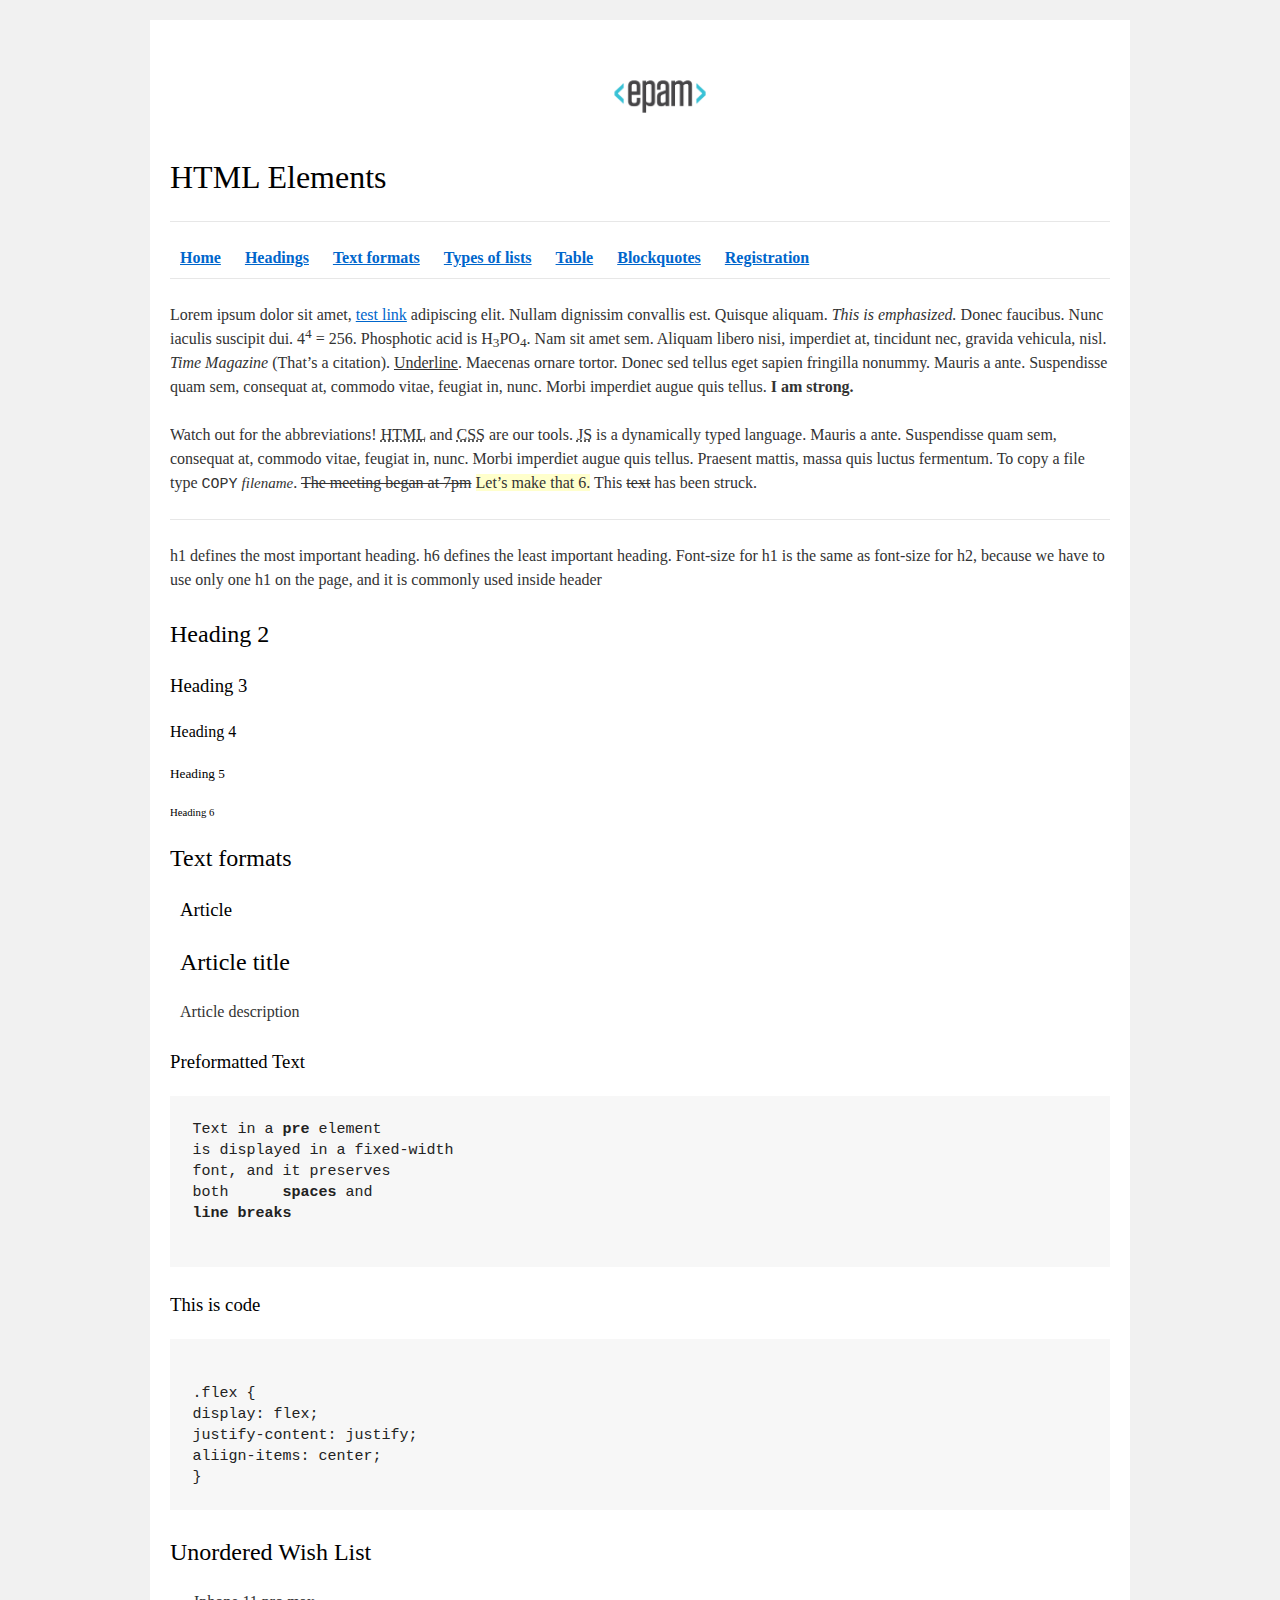
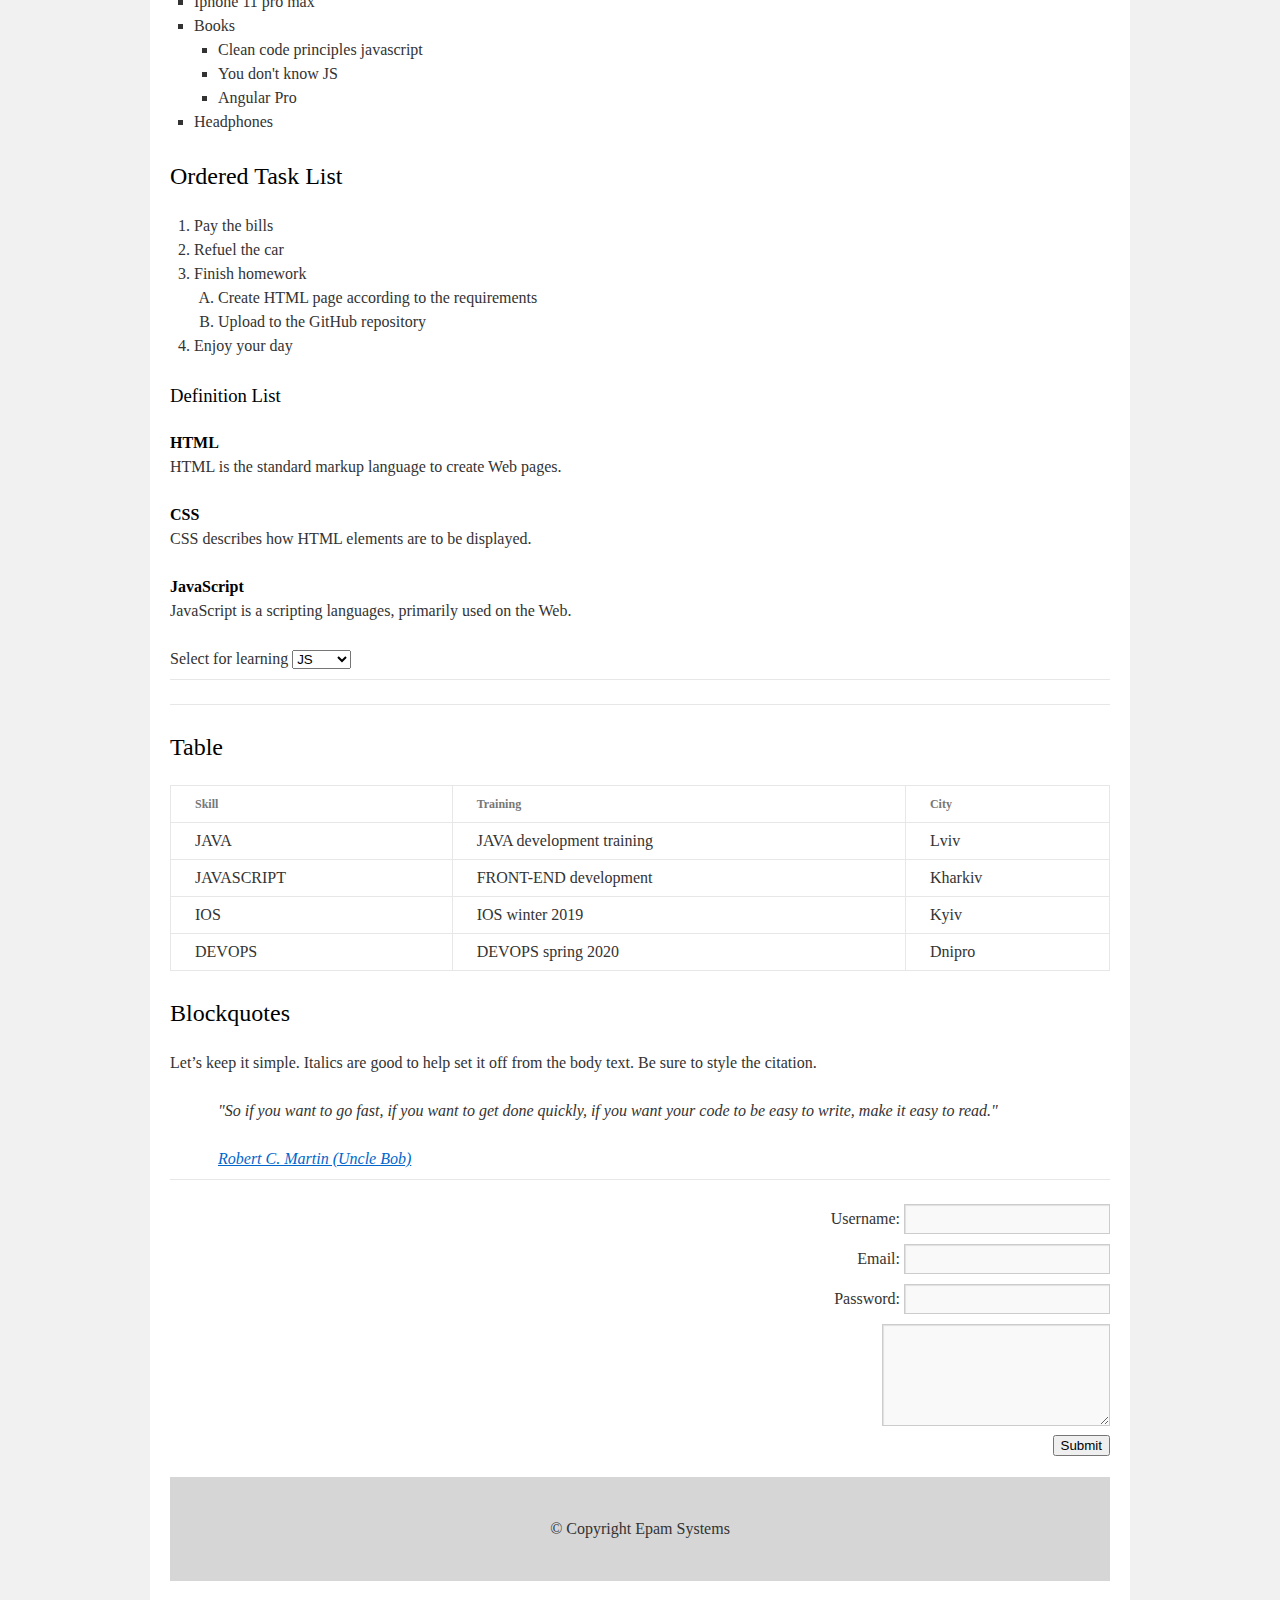
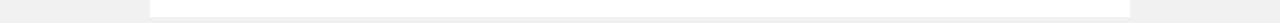
==== commit 97f03c3e: "fixed validator" ====
--- a/FL12_HW1/homework/index.html
+++ b/FL12_HW1/homework/index.html
@@ -12,7 +12,6 @@
     <div id="main">
       <div id="container">
         <div id="content" role="main">
-          <!-- TODO: Content goes here -->
           <img src="logo.png" alt="logo">
           <h1>HTML Elements</h1>
           <hr>
@@ -28,16 +27,23 @@
           <hr>
           <p>Lorem ipsum dolor sit amet, <a href="#">test link</a> adipiscing elit.
             Nullam dignissim convallis est. Quisque aliquam.<em> This is emphasized.</em>
-            Donec faucibus. Nunc iaculis suscipit dui. 4<sup>4</sup> = 256. Phosphotic acid is H<sub>3</sub>PO<sub>4</sub>.
+            Donec faucibus. Nunc iaculis suscipit dui. 4<sup>4</sup> = 256. Phosphotic acid is
+            H<sub>3</sub>PO<sub>4</sub>.
             Nam sit amet sem. Aliquam libero nisi, imperdiet at, tincidunt nec, gravida vehicula, nisl.
             <i>Time Magazine</i> (That’s a citation). <u>Underline</u>.
             Maecenas ornare tortor. Donec sed tellus eget sapien fringilla nonummy. Mauris a ante. Suspendisse quam sem,
             consequat at, commodo vitae, feugiat in, nunc. Morbi imperdiet augue quis tellus.
             <strong>I am strong.</strong></p>
-          <p>Watch out for the abbreviations! <abbr title="Hyper Text Markup Language">HTML</abbr> and <abbr title="Cascading Style Sheets">CSS</abbr> are our tools. <abbr title="JavaScript">JS</abbr> is a dynamically typed language. Mauris a ante. Suspendisse quam sem, consequat at, commodo vitae, feugiat in, nunc. Morbi imperdiet augue
-            quis tellus. Praesent mattis, massa quis luctus fermentum. To copy a file type <kbd>COPY</kbd> <var>filename</var>. <del>The meeting began at 7pm</del> <ins>Let’s make that 6.</ins> This <s>text</s> has been struck.</p>
+          <p>Watch out for the abbreviations! <abbr title="Hyper Text Markup Language">HTML</abbr> and <abbr
+              title="Cascading Style Sheets">CSS</abbr> are our tools. <abbr title="JavaScript">JS</abbr> is a
+            dynamically typed language. Mauris a ante. Suspendisse quam sem, consequat at, commodo vitae, feugiat in,
+            nunc. Morbi imperdiet augue
+            quis tellus. Praesent mattis, massa quis luctus fermentum. To copy a file type <kbd>COPY</kbd>
+            <var>filename</var>. <del>The meeting began at 7pm</del> <ins>Let’s make that 6.</ins> This <s>text</s> has
+            been struck.</p>
           <hr>
-          <p id="headings">h1 defines the most important heading. h6 defines the least important heading. Font-size for h1 is the same
+          <p id="headings">h1 defines the most important heading. h6 defines the least important heading. Font-size for
+            h1 is the same
             as font-size for h2, because we have to use only one h1 on the page, and it is commonly used inside header
           </p>
           <h2>Heading 2</h2>
@@ -49,16 +55,16 @@
           <article>
             <h3>Article</h3>
             <h2>Article title</h2>
-            <p><small>Article description</small></p>
+            <p>Article description</p>
           </article>
           <h3>Preformatted Text</h3>
           <pre>
-Text in a pre element
+Text in a <b>pre</b> element
 is displayed in a fixed-width
 font, and it preserves
-both           spaces and
-line breaks
-                </pre>
+both      <b>spaces</b> and
+<b>line breaks</b>
+            </pre>
           <h3>This is code</h3>
           <pre><samp>
 .flex {
@@ -70,25 +76,28 @@
           <h2 id="lists">Unordered Wish List</h2>
           <ul>
             <li>Iphone 11 pro max</li>
-            <li>Books</li>
-            <ul>
-              <li>Clean code principles javascript</li>
-              <li>You don't know JS</li>
-              <li>Angular Pro</li>
-            </ul>
+            <li>Books
+
+              <ul>
+                <li>Clean code principles javascript</li>
+                <li>You don't know JS</li>
+                <li>Angular Pro</li>
+              </ul>
+            </li>
             <li>Headphones</li>
           </ul>
           <h2>Ordered Task List</h2>
           <ol>
             <li>Pay the bills</li>
             <li>Refuel the car</li>
-            <li>Finish homework</li>
-            <ol type="A">
-              <li>Create HTML page according to the requirements</li>
-              <li>Upload to the GitHub repository</li>
-            </ol>
+            <li>Finish homework
+              <ol type="A">
+                <li>Create HTML page according to the requirements</li>
+                <li>Upload to the GitHub repository</li>
+              </ol>
             <li>Enjoy your day</li>
           </ol>
+          </li>
           <h3>Definition List</h3>
           <dl>
             <dt>HTML
@@ -107,7 +116,7 @@
           <hr>
           <hr>
           <h2 id="table">Table</h2>
-          <table border="1">
+          <table>
             <tr>
               <th>Skill</th>
               <th>Training</th>
@@ -157,7 +166,7 @@
             <button>Submit</button>
           </form>
           <footer>
-            <div>&copy Copyright Epam Systems</div>
+            <div>&copy; Copyright Epam Systems</div>
           </footer>
         </div>
       </div>
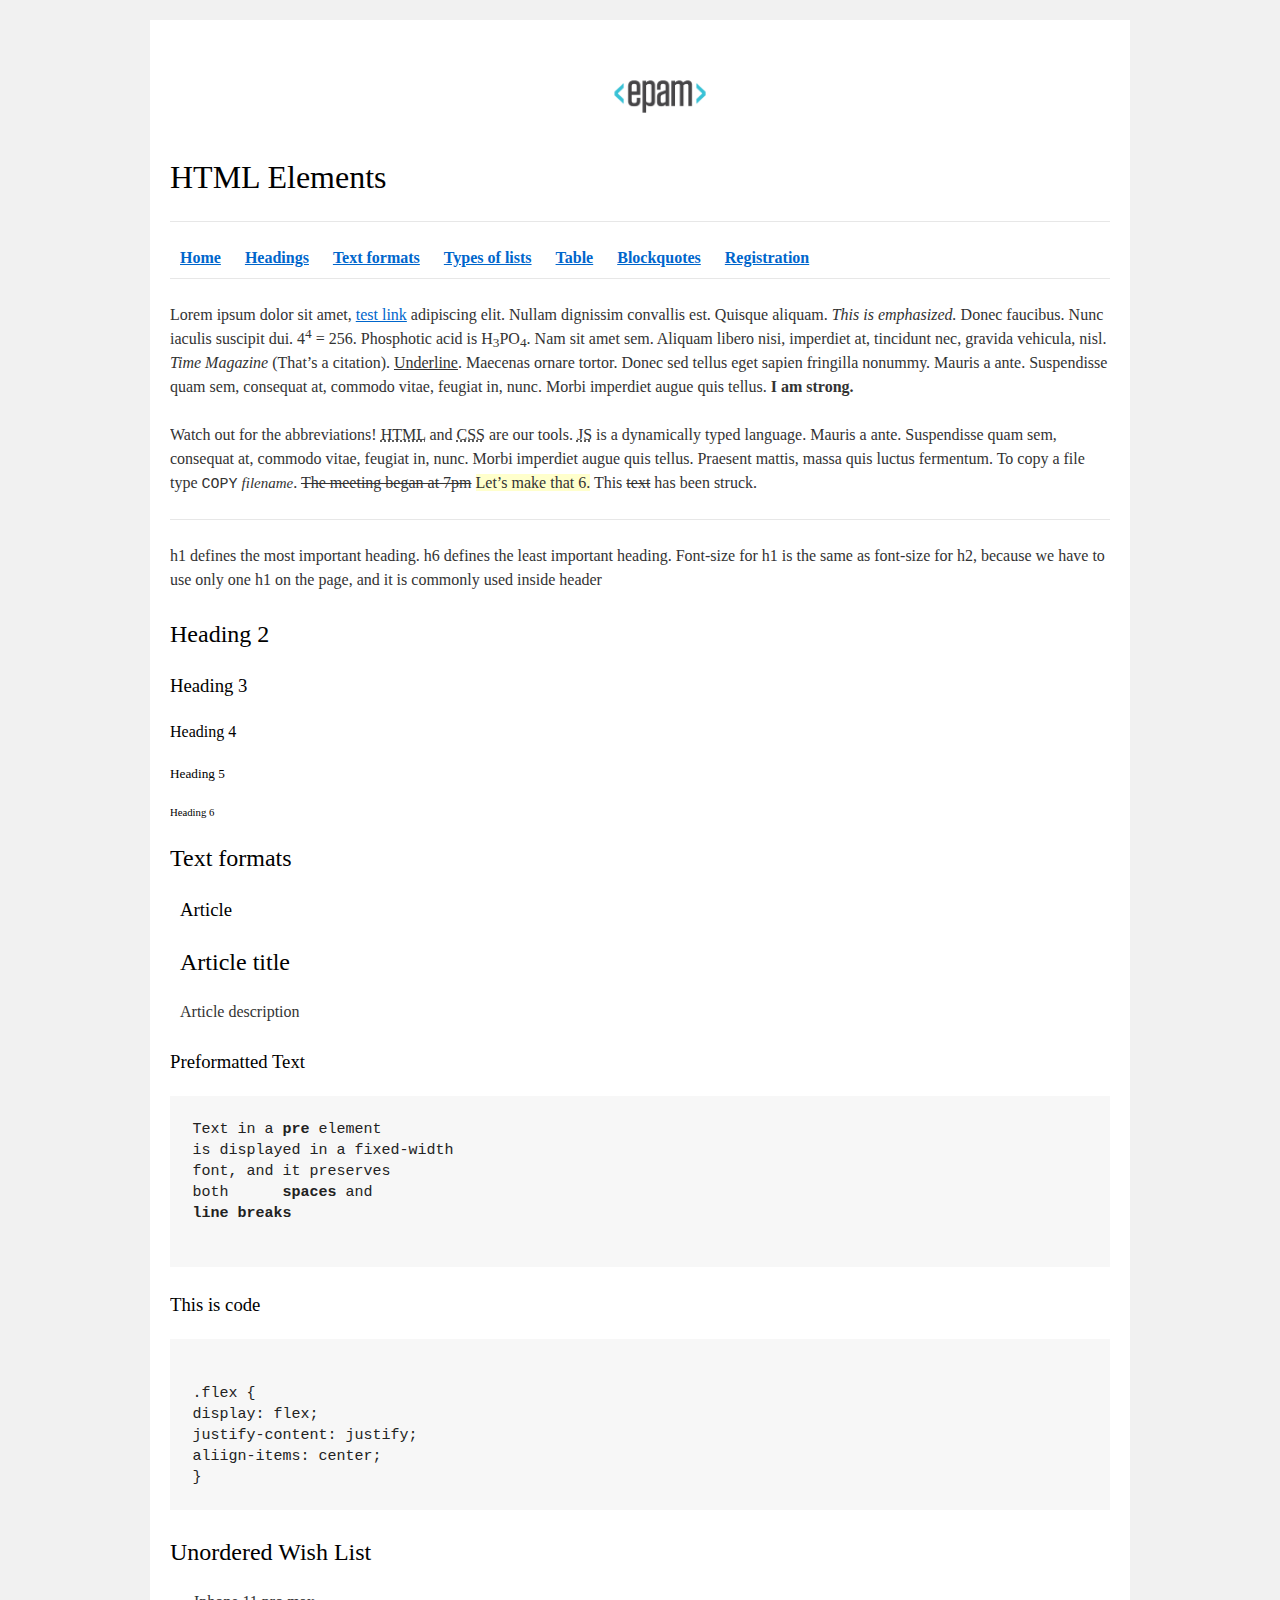
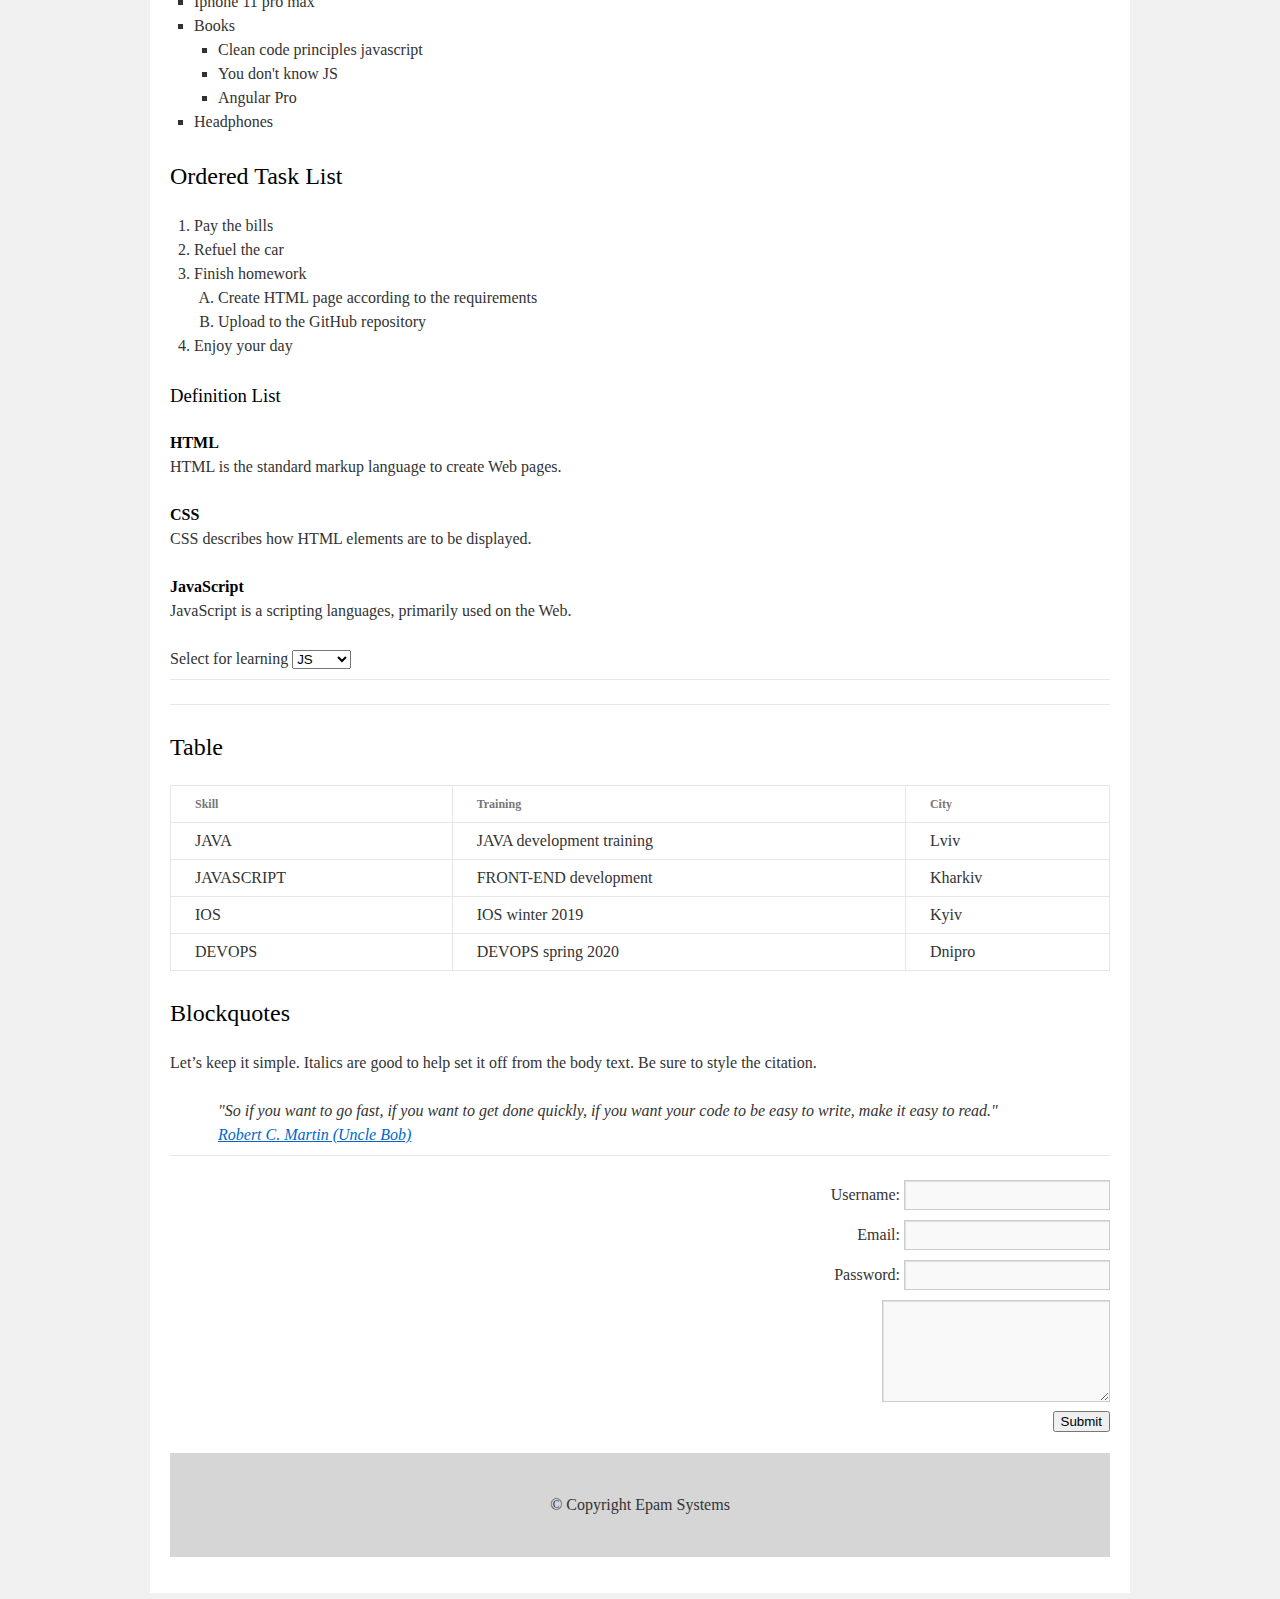
==== commit d5c49fda: "fixed quote" ====
--- a/FL12_HW1/homework/index.html
+++ b/FL12_HW1/homework/index.html
@@ -77,7 +77,6 @@
           <ul>
             <li>Iphone 11 pro max</li>
             <li>Books
-
               <ul>
                 <li>Clean code principles javascript</li>
                 <li>You don't know JS</li>
@@ -95,9 +94,9 @@
                 <li>Create HTML page according to the requirements</li>
                 <li>Upload to the GitHub repository</li>
               </ol>
+            </li>
             <li>Enjoy your day</li>
           </ol>
-          </li>
           <h3>Definition List</h3>
           <dl>
             <dt>HTML
@@ -147,8 +146,8 @@
           <p>Let’s keep it simple. Italics are good to help set it off from the body text. Be sure to style the
             citation.</p>
           <blockquote>
-            <p>"So if you want to go fast, if you want to get done quickly, if you want your code to be easy to write,
-              make it easy to read."</p>
+            "So if you want to go fast, if you want to get done quickly, if you want your code to be easy to write,
+            make it easy to read."<br>
             <a href="#">Robert C. Martin (Uncle Bob)</a>
           </blockquote>
           <hr>
